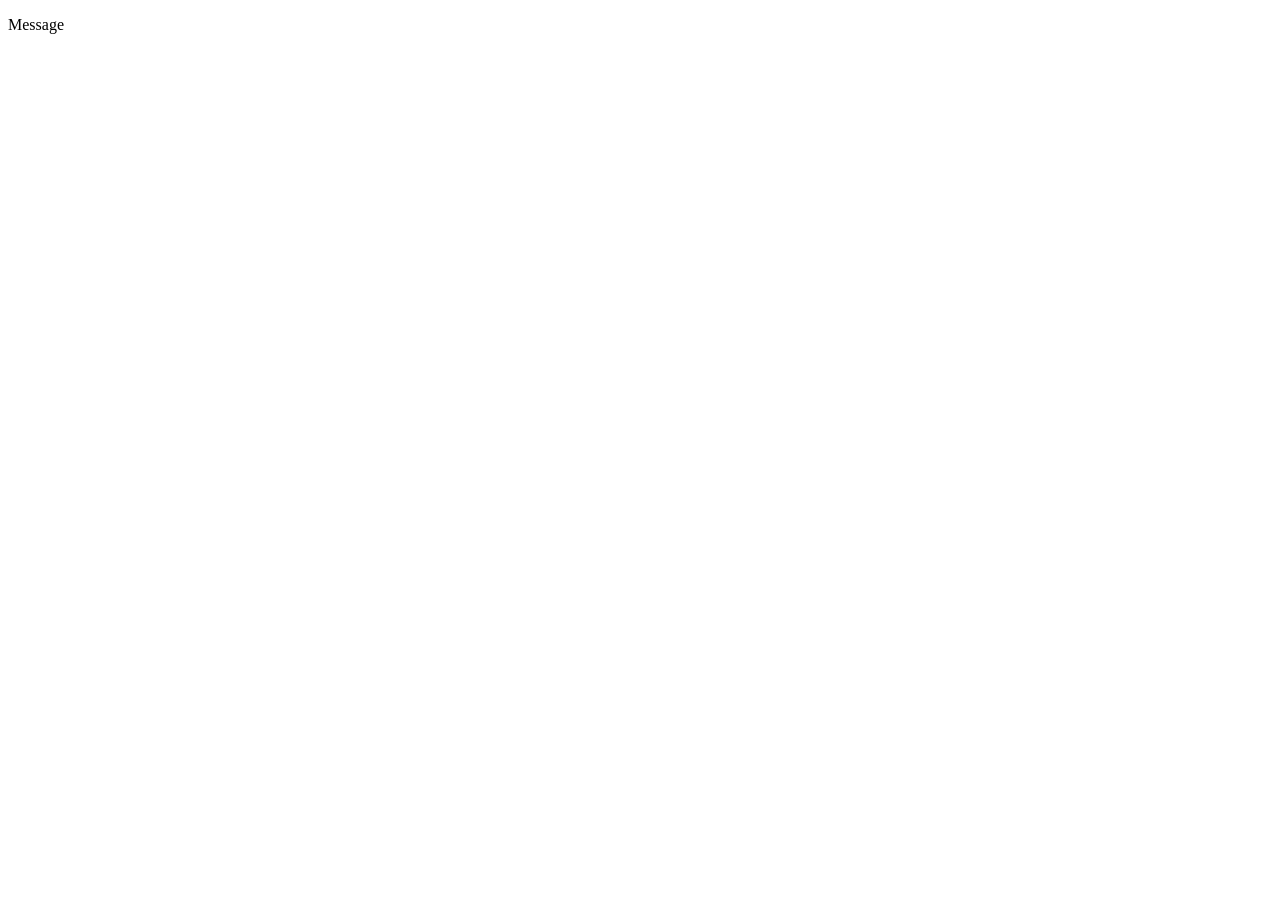
==== src/main/resources/templates/index.html @ f14cefeb "Use WebJars" ====
<!DOCTYPE html>
<html xmlns:th="http://www.thymeleaf.org" th:replace="~{fragments/layout :: layout (~{::body},'index')}">

<head>
    <!-- CSS -->
    <link rel="stylesheet" th:href="@{/webjars/bootstrap/css/bootstrap.min.css}">

    <!-- JS (Requires Popper.js/jQuery depending on Bootstrap version) -->
    <script th:src="@{/webjars/bootstrap/js/bootstrap.bundle.min.js}"></script>

</head>

<body>
    <div class="container">
        <p th:text="${message}">Message</p>
    </div>
</body>

</html>
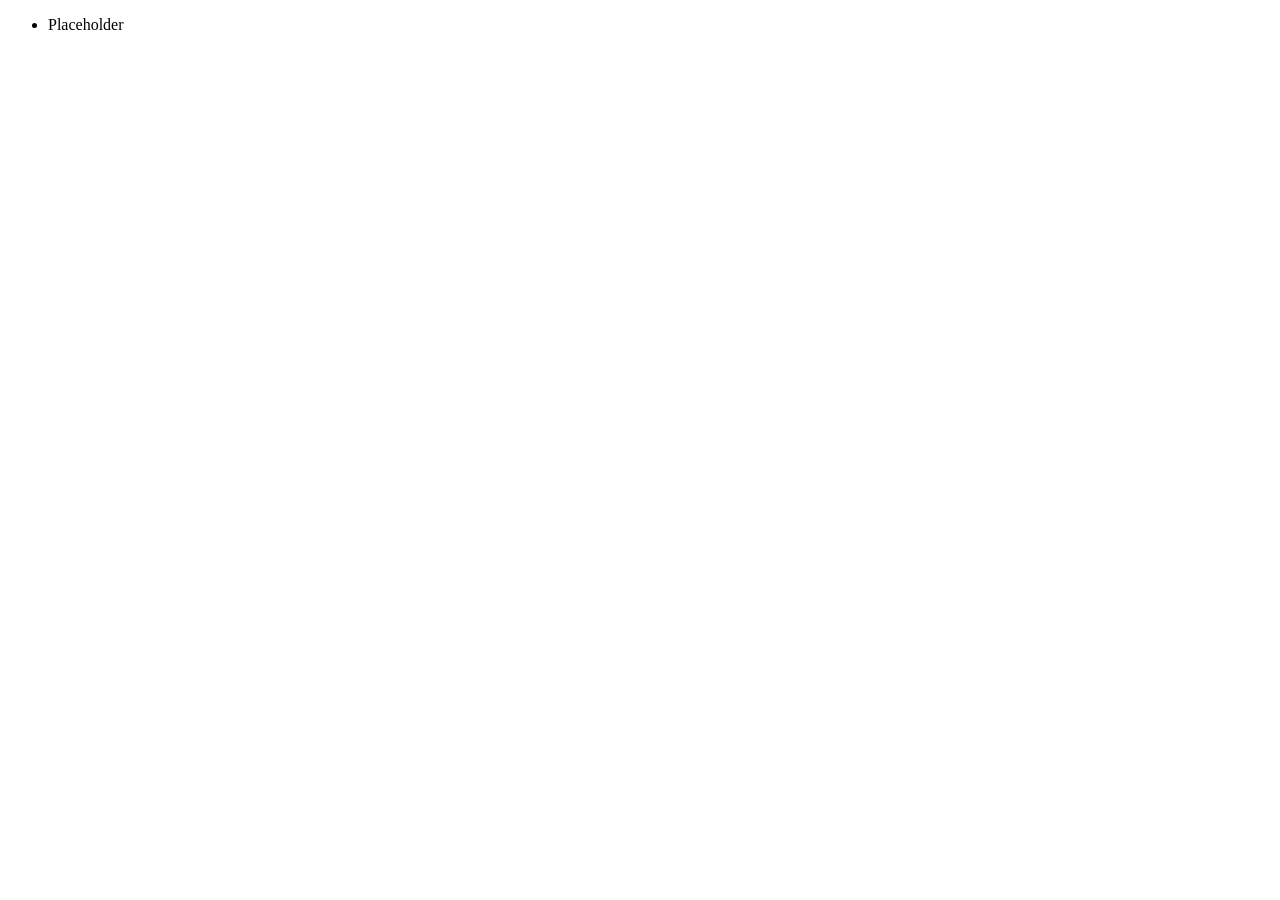
==== commit 31d7ed0d: "List pdf files in pdf folder" ====
--- a/src/main/resources/templates/index.html
+++ b/src/main/resources/templates/index.html
@@ -2,17 +2,16 @@
 <html xmlns:th="http://www.thymeleaf.org" th:replace="~{fragments/layout :: layout (~{::body},'index')}">
 
 <head>
-    <!-- CSS -->
-    <link rel="stylesheet" th:href="@{/webjars/bootstrap/css/bootstrap.min.css}">
-
-    <!-- JS (Requires Popper.js/jQuery depending on Bootstrap version) -->
-    <script th:src="@{/webjars/bootstrap/js/bootstrap.bundle.min.js}"></script>
+    <link rel="stylesheet" th:href="@{/webjars/bootstrap/5.3.3/css/bootstrap.min.css}">
+    <script th:src="@{/webjars/bootstrap/5.3.3/js/bootstrap.bundle.min.js}"></script>
 
 </head>
 
 <body>
     <div class="container">
-        <p th:text="${message}">Message</p>
+        <ul class="list-group">
+            <li class="list-group-item" th:each="fileName : ${fileNames}" th:text="${fileName}">Placeholder</li>
+        </ul>
     </div>
 </body>
 
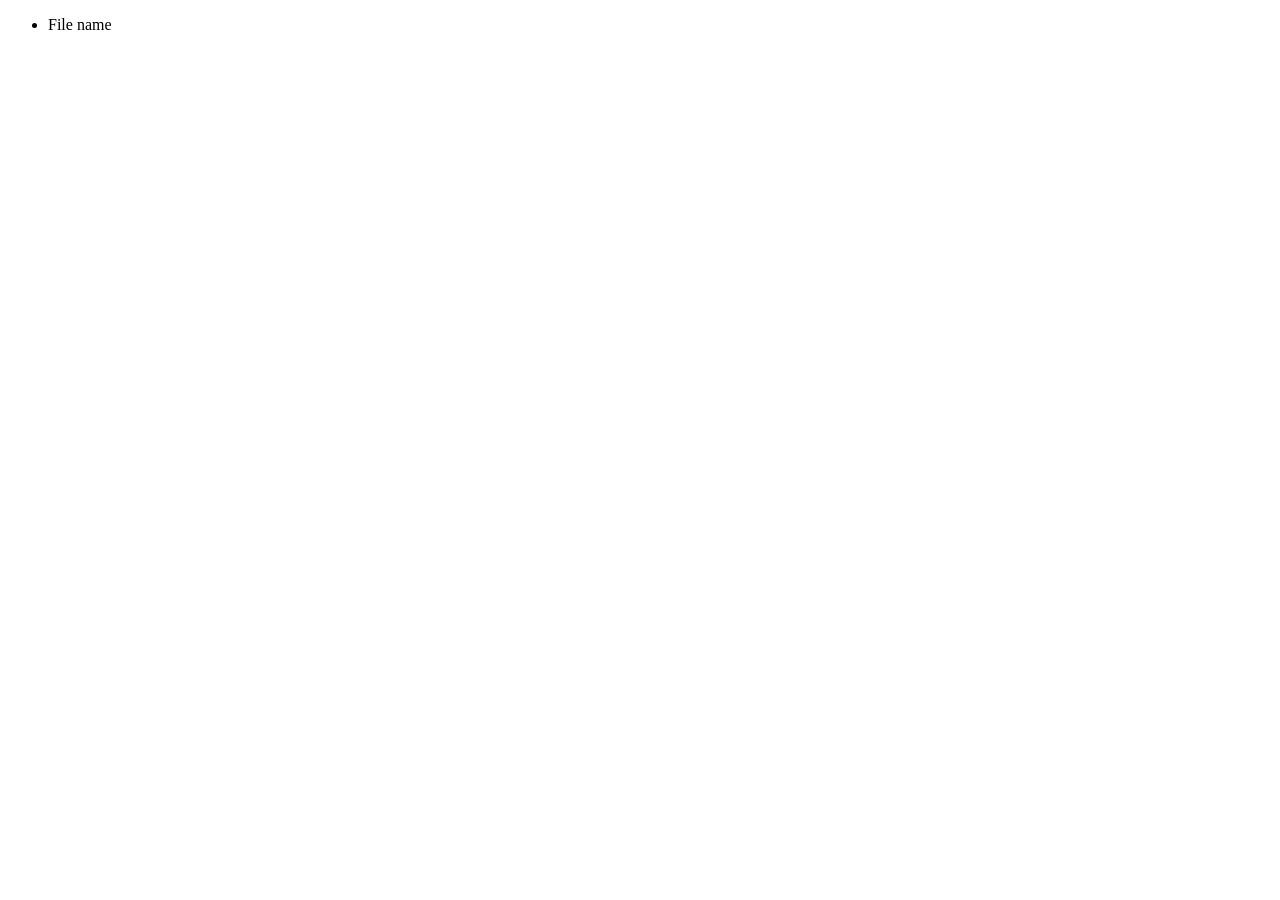
==== commit 3e47393f: "List of pdf files" ====
--- a/src/main/resources/templates/index.html
+++ b/src/main/resources/templates/index.html
@@ -10,7 +10,8 @@
 <body>
     <div class="container">
         <ul class="list-group">
-            <li class="list-group-item" th:each="fileName : ${fileNames}" th:text="${fileName}">Placeholder</li>
+            <li th:each="fileName : ${fileNames}">
+                <a th:href="@{/view-pdf?name={fileName}(fileName=${fileName})}" th:text="${fileName}">File name</a>
         </ul>
     </div>
 </body>
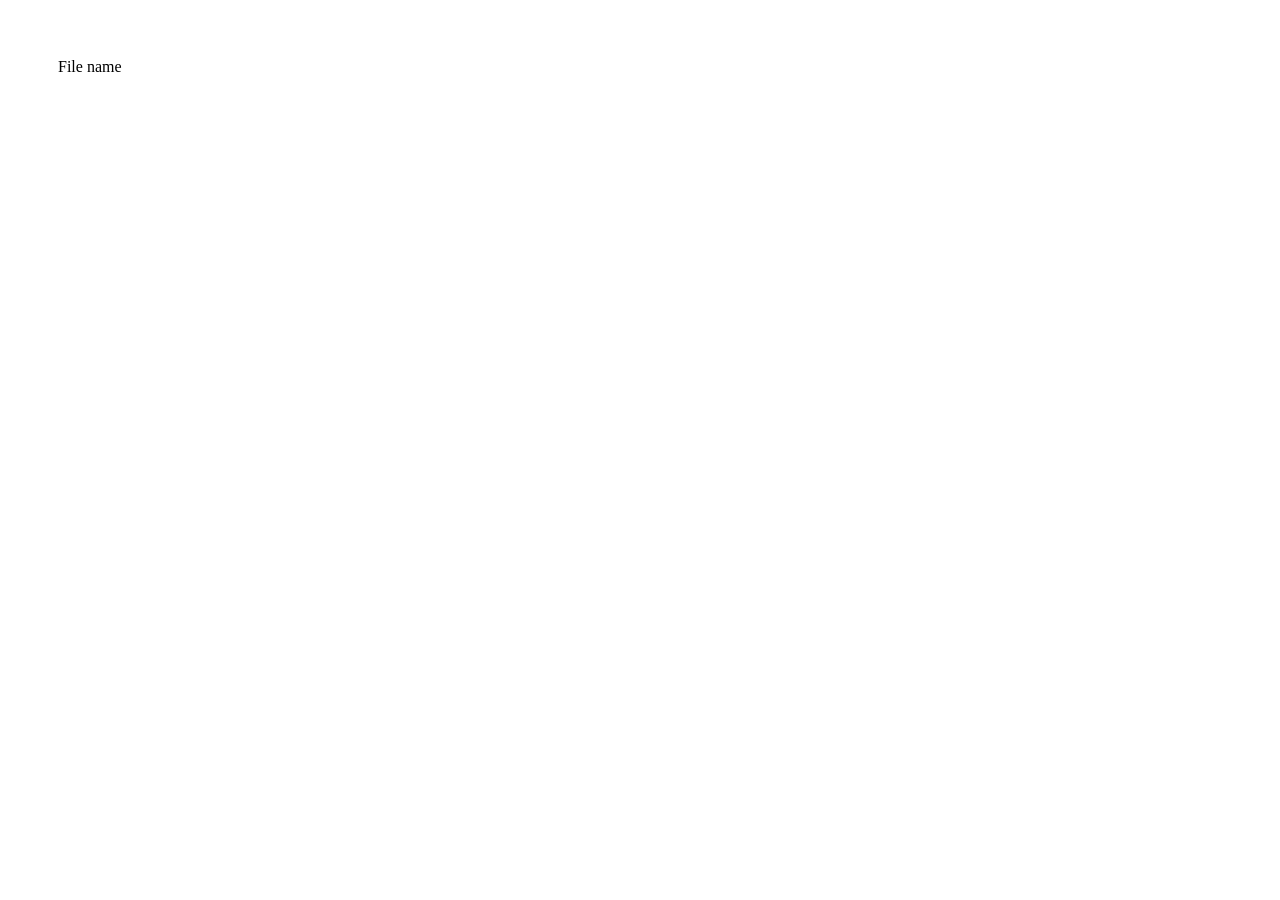
==== commit 15076c77: "Style the page" ====
--- a/src/main/resources/templates/index.html
+++ b/src/main/resources/templates/index.html
@@ -8,11 +8,15 @@
 </head>
 
 <body>
-    <div class="container">
-        <ul class="list-group">
-            <li th:each="fileName : ${fileNames}">
-                <a th:href="@{/view-pdf?name={fileName}(fileName=${fileName})}" th:text="${fileName}">File name</a>
-        </ul>
+    <div class="row">
+        <div class="col-sm-4">
+            <div class="component" style="padding: 50px;">
+                <div class="list-group">
+                    <a th:each="fileName : ${fileNames}" th:href="@{/view-pdf?name={fileName}(fileName=${fileName})}"
+                        th:text="${fileName}" class="list-group-item list-group-item-action">File name</a>
+                </div>
+            </div>
+        </div>
     </div>
 </body>
 
